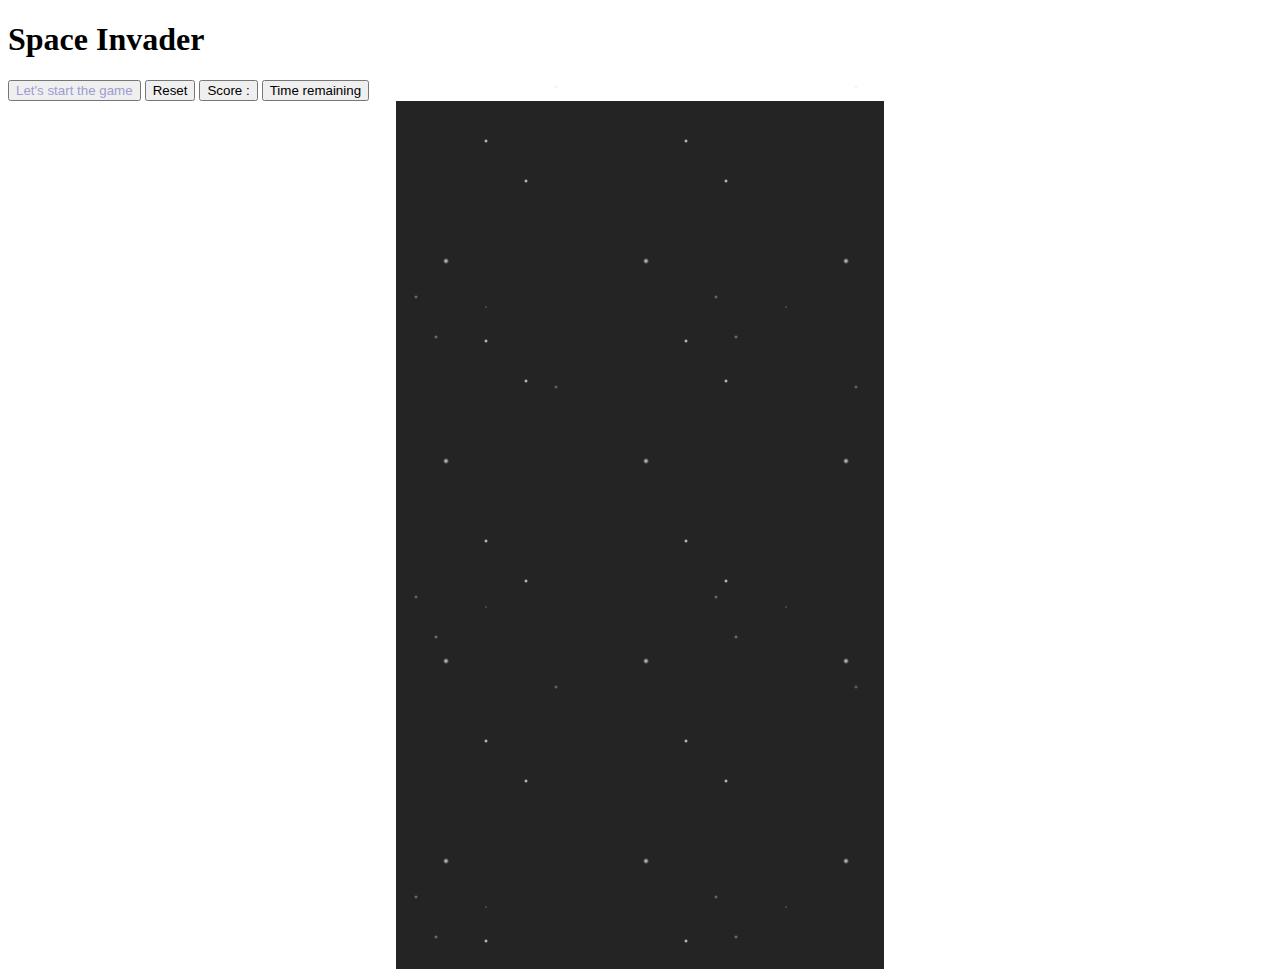
==== index.html @ 62eeed2f "reorg code" ====
<!DOCTYPE html>
<html lang="en">
  <head>
    <meta charset="UTF-8" />
    <meta http-equiv="X-UA-Compatible" content="IE=edge" />
    <meta name="viewport" content="width=device-width, initial-scale=1.0" />
    <link rel="stylesheet" href="./src/style.css" />
    <!-- don't forget to insert the module otherwise its not gonna load our script properly -->
    <script src="./src/index.js" type="module"></script>
    <title>Document</title>
  </head>
  <body>
    <header><h1>Space Invader</h1></header>
    <dialog id="start-game">
      <h1>let's go</h1>
      <button>Start</button>
    </dialog>
    <section id="menu">
      <button id="start-button">Let's start the game</button>
      <button class="roll-in-left" id="reset-button">Reset</button>
      <button id="score">Score :</button>
      <button id="time">Time remaining</button>
    </section>
    <main class="stars">
      <div class="stars-back"></div>
      <div class="stars-middle"></div>
      <div class="stars-front"></div>
      <div class="stars-top"></div>
      <div class="stars-left"></div>
      <div class="stars-right"></div>
    </main>
  </body>
</html>
---- src/style.css ----
* {
  box-sizing: border-box;
}

button#start-button {
  color: rgb(157, 157, 209);
}
menu {
  margin: auto;
}

main {
  height: calc(100vh - 2rem);
  aspect-ratio: 9/16;
  background-color: rgb(37, 36, 36);
  margin: auto;
  position: relative;
}

#spaceship {
  position: absolute;
  top: 50%;
  left: 50%;
  transform: translate(-50%, -50%);
  width: 60px;
  height: 60px;
  background-image: url("../../img/ship.png");
  background-size: cover;
}

.asteroid {
  width: 60px;
  height: 60px;
  background-image: url(../../img/asteroid.png);
}

star effect .stars {
  position: inherit;
  width: 100%;
  height: 100%;
  top: 0;
  left: 0;
  overflow: hidden;
}

.stars > div {
  overflow: hidden;
  position: absolute;
  top: 0;
  bottom: 0;
  left: 0;
  right: 0;
}

.stars .stars-back {
  top: -50%;
  opacity: 0.5;
  background-image: radial-gradient(
      2px 2px at 20px 30px,
      #eee,
      rgba(0, 0, 0, 0)
    ),
    radial-gradient(2px 2px at 40px 70px, #fff, rgba(0, 0, 0, 0)),
    radial-gradient(1px 1px at 90px 40px, #fff, rgba(0, 0, 0, 0)),
    radial-gradient(2px 2px at 160px 120px, #ddd, rgba(0, 0, 0, 0));
  background-repeat: repeat;
  background-size: 300px 300px;
  animation: stars 4s infinite linear;
}

.stars .stars-middle {
  background-image: radial-gradient(
      3px 3px at 50px 160px,
      #ddd,
      rgba(0, 0, 0, 0)
    ),
    radial-gradient(2px 2px at 90px 40px, #fff, rgba(0, 0, 0, 0)),
    radial-gradient(2px 2px at 130px 80px, #fff, rgba(0, 0, 0, 0));
  background-repeat: repeat;
  background-size: 200px 200px;
  animation: stars 2.5s infinite linear;
}

@keyframes stars {
  from {
    transform: translateY(0);
  }
  to {
    transform: translateY(100%);
  }
}
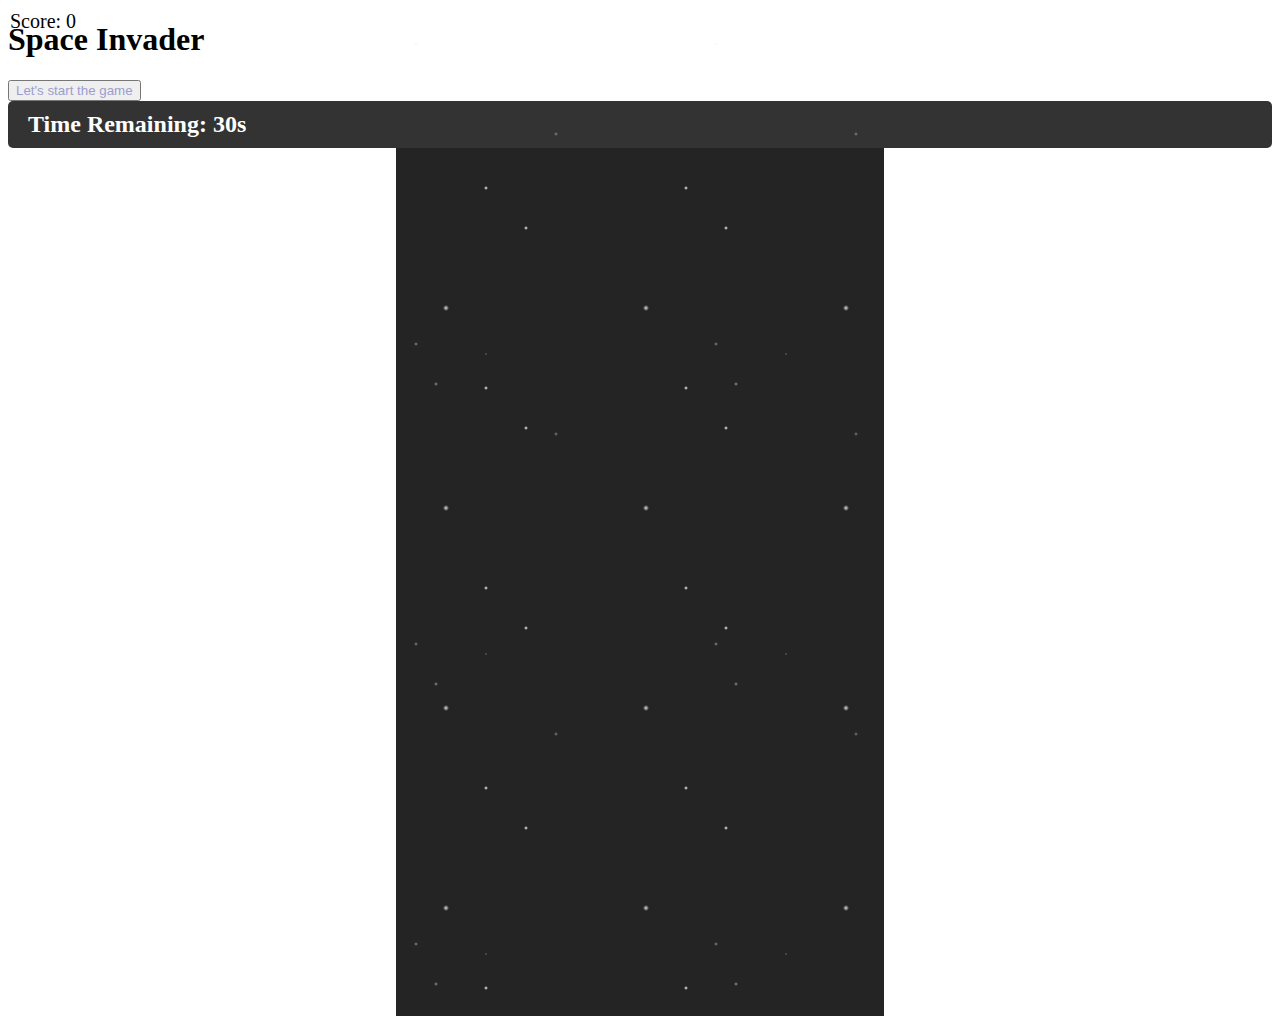
==== commit 643d98dd: "fix some issue and add a remaining timer" ====
--- a/index.html
+++ b/index.html
@@ -17,9 +17,6 @@
     </dialog>
     <section id="menu">
       <button id="start-button">Let's start the game</button>
-      <button class="roll-in-left" id="reset-button">Reset</button>
-      <button id="score">Score :</button>
-      <button id="time">Time remaining</button>
     </section>
     <main class="stars">
       <div class="stars-back"></div>
--- a/src/style.css
+++ b/src/style.css
@@ -28,11 +28,31 @@
   background-size: cover;
 }
 
+.bullet {
+  position: absolute;
+  width: 5px;
+  height: 15px;
+  background-color: yellow;
+  transform: translateY(-100%);
+  transition: transform 0.3s linear;
+}
+
 .asteroid {
   width: 60px;
   height: 60px;
   background-image: url(../../img/asteroid.png);
 }
+
+#time-remaining {
+  font-size: 24px;
+  font-weight: bold;
+  color: #ffffff;
+  background-color: #333333;
+  padding: 10px 20px;
+  border-radius: 5px;
+}
+
+/* css for all the stars layers */
 
 star effect .stars {
   position: inherit;
